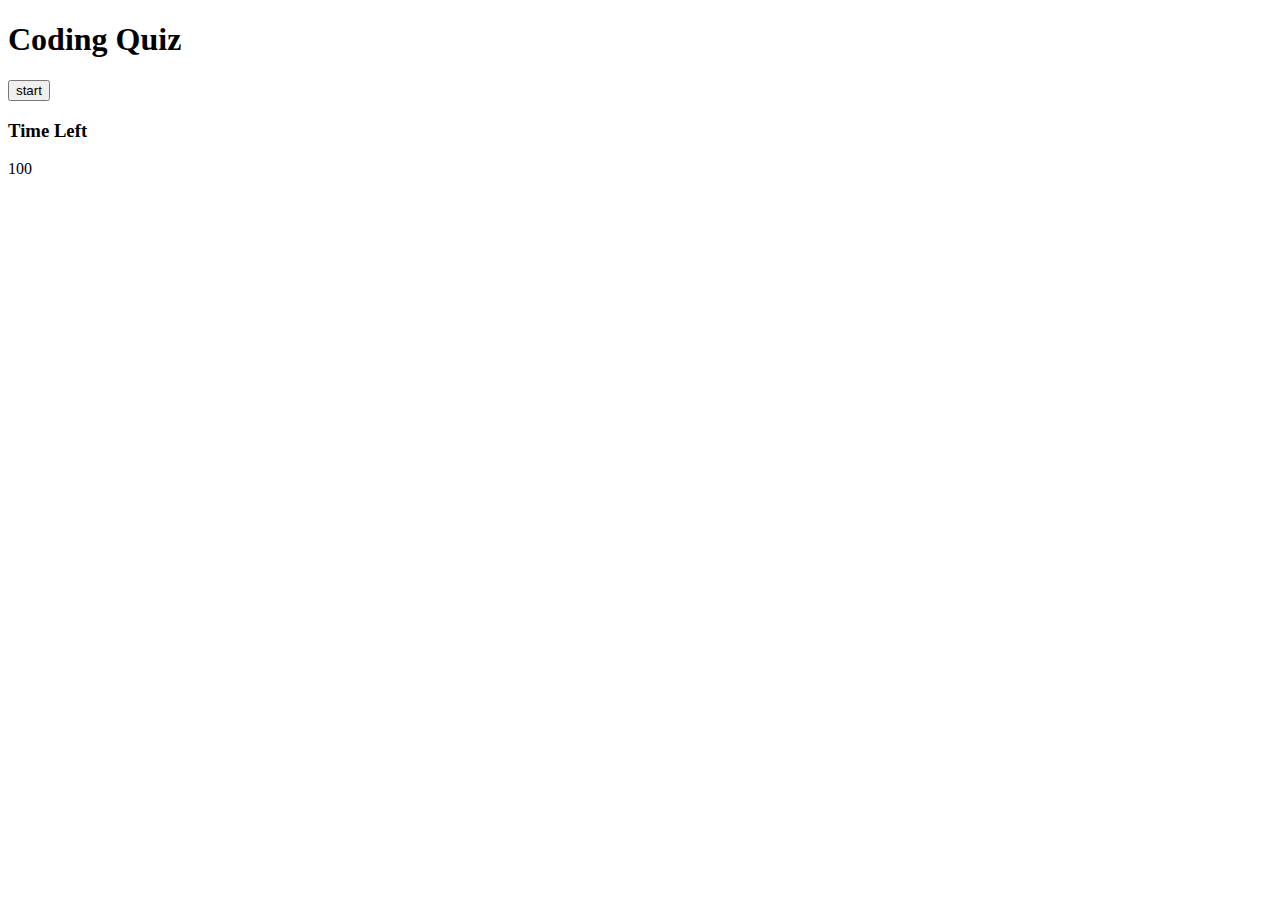
==== index.html @ a5f9d310 "HW$%" ====
<!DOCTYPE html>
<html lang="en">
<head>
    <meta charset="UTF-8">
    <meta http-equiv="X-UA-Compatible" content="IE=edge">
    <meta name="viewport" content="width=device-width, initial-scale=1.0">
    <title>Code Quiz</title>
    <link rel="stylesheet" href="style.css">
    <style>
        .hide {
            display: none;
        }
    </style>

</head>
<body>
    <div class="wrapper">
        <div class="container">
            <div class="card-contents start-screen">
                <h1> Coding Quiz </h1>
                <button id="start-button">start</button>
                <!-- <button id="next">next</button> -->
            </div>

            <div id="questions" class="hide">
                <h2 id="questionTitle"> whats your favorite color</h2>
                <!-- add the click button -->
                <div id="choices">
                </div>                
            </div>

            <div id="endScreen" class="hide">
                <h2>Quiz Over</h2>
                <p>Your final score is <span id="finalScore"></span></p>
                <p>
                    Enter your initials <input type="text" id="initials" max="3"/>
                    <button id="submit">Submit</button>
                </p>    
                
                <!-- <div id="highScores" class="highScores">
                    <h3> High Scores</h3>
                    <form method="POST">
                        <label for ="addScore"> Scores</label>
                        <input type="number" name ="addScore" id ="addScore">
                    </form>
                    <p> </p>

                </div> -->
                

            </div>

      

            
        </div>
    
    </div>
    <div class ="timer">
        <h3>Time Left</h3>  
        <div id="countdown">    
         <div id="time left">100</div>
        </div>  

    </div>



    <script src="codeQuiz.js"></script>
</body>
</html>
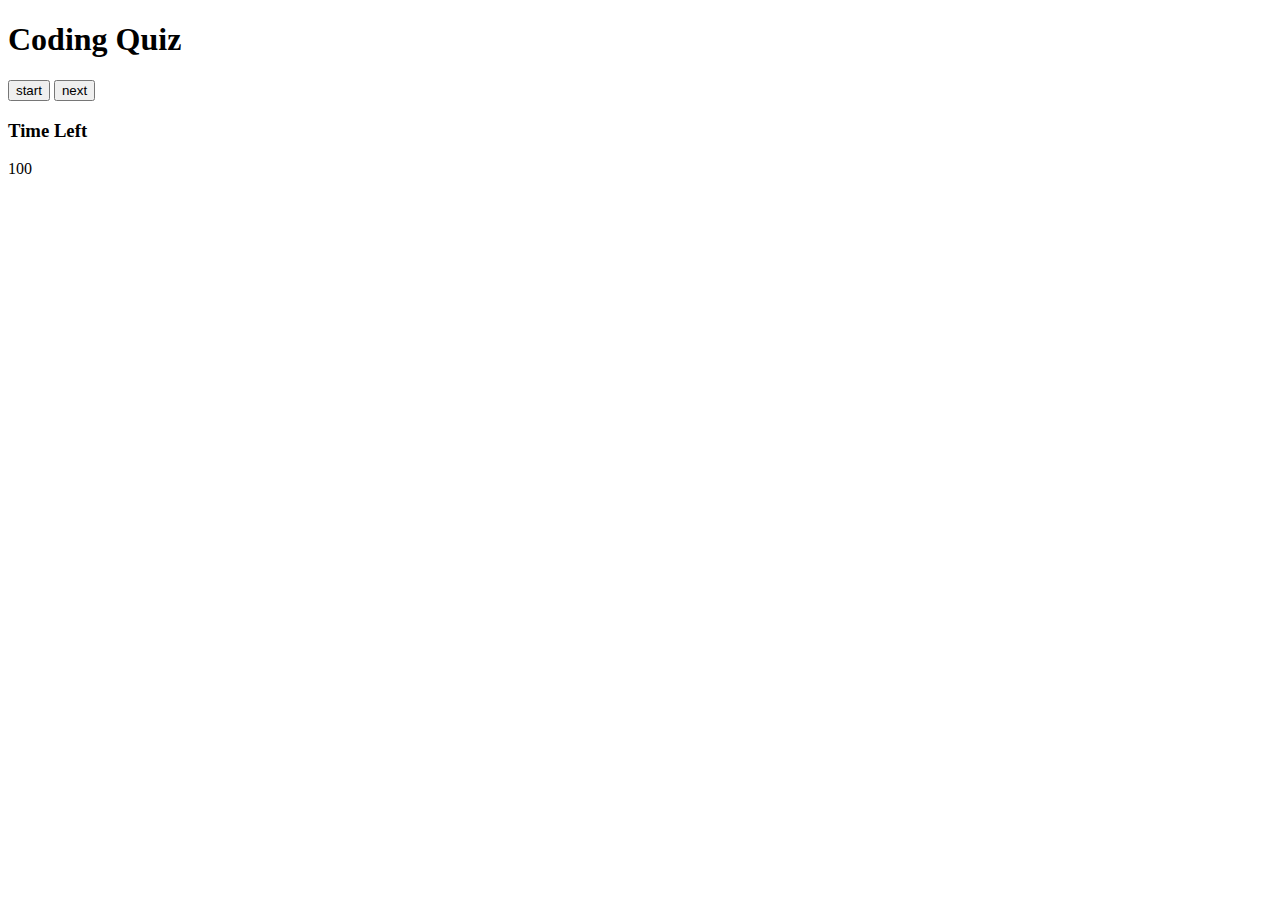
==== commit c8290c54: "hw4" ====
--- a/index.html
+++ b/index.html
@@ -18,35 +18,28 @@
         <div class="container">
             <div class="card-contents start-screen">
                 <h1> Coding Quiz </h1>
-                <button id="start-button">start</button>
-                <!-- <button id="next">next</button> -->
+                <button id="start-button" class="start-button button"> start</button>
+                <button id="next-button" class="next-button button">next</button>
             </div>
 
             <div id="questions" class="hide">
-                <h2 id="questionTitle"> whats your favorite color</h2>
+                <h2 id="questionTitle">Questions </h2>
                 <!-- add the click button -->
-                <div id="choices">
+                <div id="choices" class="choices-btn">
+                    <!-- <button class ="button">Answer1</button>
+                    <button class ="button">Answer2</button>
+                    <button class ="button">Answer3</button>
+                    <button class ="button">Answer4</button> -->
                 </div>                
             </div>
 
             <div id="endScreen" class="hide">
                 <h2>Quiz Over</h2>
                 <p>Your final score is <span id="finalScore"></span></p>
-                <p>
+                  <p>
                     Enter your initials <input type="text" id="initials" max="3"/>
                     <button id="submit">Submit</button>
-                </p>    
-                
-                <!-- <div id="highScores" class="highScores">
-                    <h3> High Scores</h3>
-                    <form method="POST">
-                        <label for ="addScore"> Scores</label>
-                        <input type="number" name ="addScore" id ="addScore">
-                    </form>
-                    <p> </p>
-
-                </div> -->
-                
+                  </p>    
 
             </div>
 
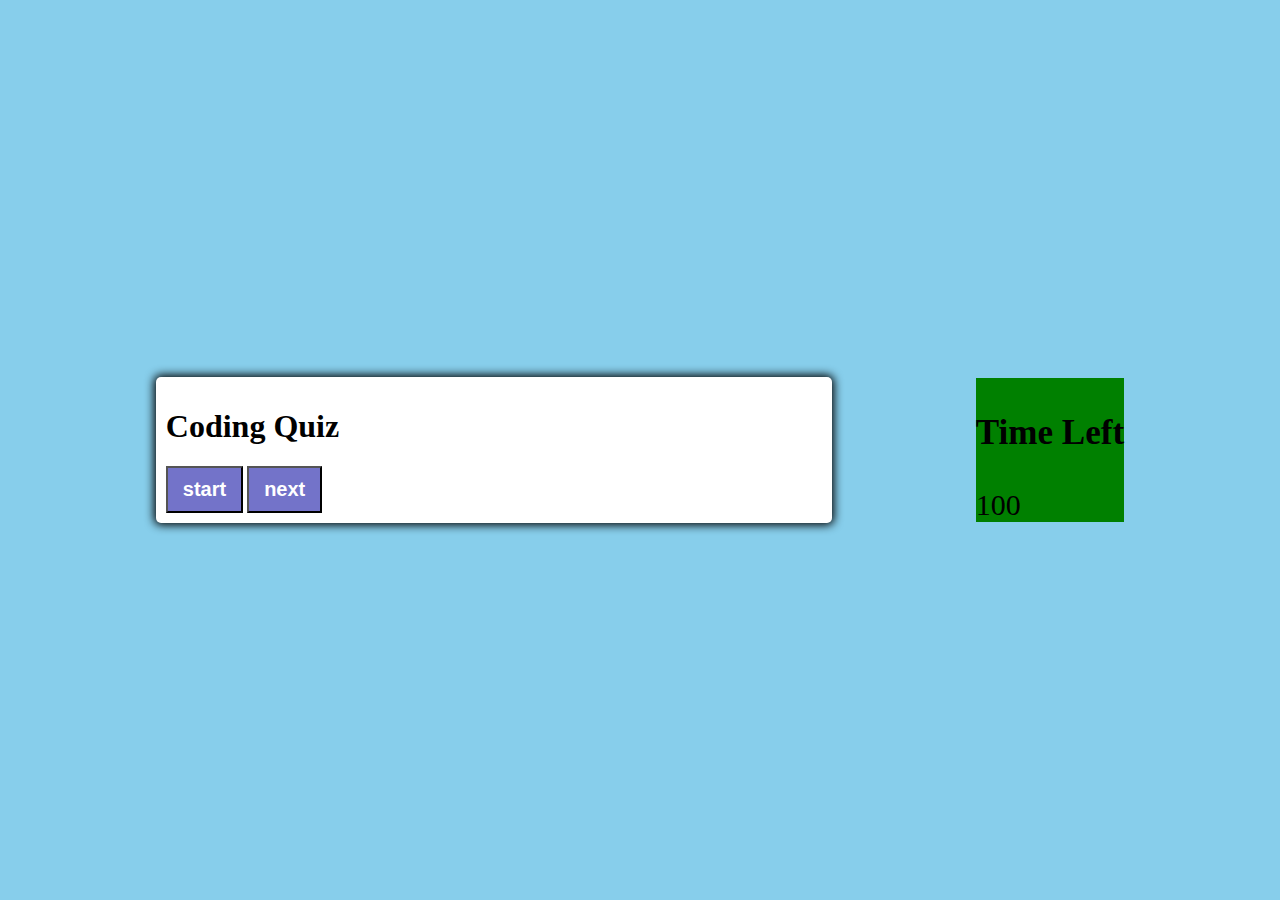
==== commit 6165fc81: "hw4" ====
--- a/index.html
+++ b/index.html
@@ -49,16 +49,19 @@
         </div>
     
     </div>
-    <div class ="timer">
-        <h3>Time Left</h3>  
-        <div id="countdown">    
-         <div id="time left">100</div>
-        </div>  
-
+    
+    <div class ="timer-container">
+        <div class ="timer">
+          <h3>Time Left</h3>  
+          <div id="countdown">    
+                <div id="time left">100</div>
+           </div>  
+        </div>
     </div>
 
 
 
     <script src="codeQuiz.js"></script>
+    
 </body>
 </html>--- a/style.css
+++ b/style.css
@@ -0,0 +1,51 @@
+/*  settings for the page*/
+body{
+    background-color: skyblue;
+    padding: 0;
+    margin: 0;
+    display: flex;
+    width: 100vw;
+    height: 100vh;
+    justify-content: center;
+    align-items: center;
+}
+/*  allows the start content to hide when quiz starts */
+.hide {
+    display: none;
+}
+
+/*container for all the content  */
+/* width of the page will be 800px, max with set at 80% so it doesnt over flow*/
+.container{
+    width: 800px;
+    max-width: 80%;
+    background-color: white;
+    border-radius: 5px;
+    padding: 10px;
+    box-shadow: 0 0 10px 2px;
+} 
+
+/*  sit questions in the grid style. */
+.choices-btn{
+    display: grid;
+    gap: 20px;
+    border-radius: 5px;
+}
+.button{
+    background-color: rgb(115, 115, 201);
+    outline: none;
+    padding: 10px 15px;
+    color: white;
+}
+.button:hover {
+    border-color: black;
+}
+.start-button, .next-button{
+    font-size: 20px;
+    font-weight: bold
+}
+
+.timer-container{
+    background-color: green;
+    font-size: 30px;
+}
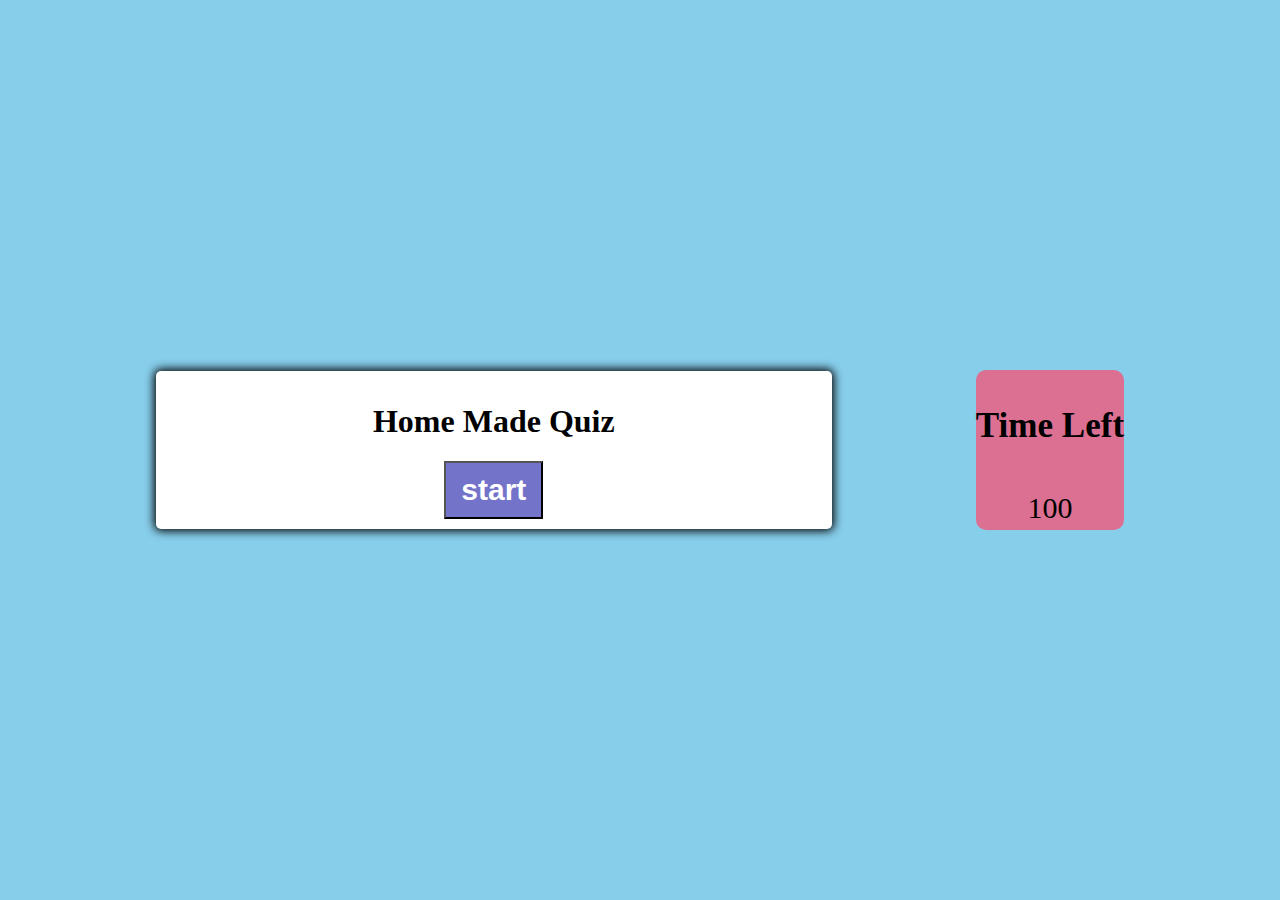
==== commit cd578cdc: "hw4" ====
--- a/index.html
+++ b/index.html
@@ -17,20 +17,17 @@
     <div class="wrapper">
         <div class="container">
             <div class="card-contents start-screen">
-                <h1> Coding Quiz </h1>
-                <button id="start-button" class="start-button button"> start</button>
-                <button id="next-button" class="next-button button">next</button>
+                <h1> Home Made Quiz </h1>
+                <div id="start">
+                  <button id="start-button" class="start-button button"> start</button>
+                  <!-- <button id="next-button" class="next-button button">next</button> -->
+                </div>
             </div>
 
             <div id="questions" class="hide">
                 <h2 id="questionTitle">Questions </h2>
                 <!-- add the click button -->
-                <div id="choices" class="choices-btn">
-                    <!-- <button class ="button">Answer1</button>
-                    <button class ="button">Answer2</button>
-                    <button class ="button">Answer3</button>
-                    <button class ="button">Answer4</button> -->
-                </div>                
+                <div id="choices" class="choices-btn"></div>             
             </div>
 
             <div id="endScreen" class="hide">
@@ -44,7 +41,7 @@
             </div>
 
       
-
+          
             
         </div>
     
@@ -54,7 +51,7 @@
         <div class ="timer">
           <h3>Time Left</h3>  
           <div id="countdown">    
-                <div id="time left">100</div>
+                <div id="time-left">100</div>
            </div>  
         </div>
     </div>
@@ -62,6 +59,6 @@
 
 
     <script src="codeQuiz.js"></script>
-    
+
 </body>
 </html>--- a/style.css
+++ b/style.css
@@ -24,28 +24,114 @@
     padding: 10px;
     box-shadow: 0 0 10px 2px;
 } 
+h1{
+    display: flex;
+    justify-content: center;
+    align-items: center;
+}
+#start{
+    display: flex;
+    align-items: center;
+    justify-content: center;
+}
 
 /*  sit questions in the grid style. */
 .choices-btn{
     display: grid;
     gap: 20px;
     border-radius: 5px;
+    
 }
 .button{
     background-color: rgb(115, 115, 201);
     outline: none;
     padding: 10px 15px;
     color: white;
+    cursor: pointer;
+
+   
+  
 }
 .button:hover {
     border-color: black;
+   
 }
 .start-button, .next-button{
-    font-size: 20px;
-    font-weight: bold
+  
+    font-size: 30px;
+    font-weight: bold;
+
+  
+    
 }
 
+/*  styles for timer and its contents */
 .timer-container{
-    background-color: green;
+    background-color:palevioletred;
     font-size: 30px;
+    border-radius: 10px;
 }
+#time-left{
+    display: flex;
+    justify-content: center;
+    align-items: center;
+    padding-top: 10px;
+    margin-bottom: 5px;
+    /* box-shadow: 0 0 1px 1px; */
+
+    
+}
+
+
+
+/* Scores CSS */
+.scores-container{
+    width:800px;
+    max-width: 80%;
+    background-color: white;
+    border-radius: 5px;
+    padding: 10px;
+    box-shadow: 0 0 10px 2px;
+
+}
+
+#highScores{
+display: flex;
+justify-content: center;
+align-items: center;
+box-shadow: 0 0 10px 5px;
+background-color: violet;
+
+}
+
+#highscoresList{
+    display: block;
+    justify-content: center;
+    align-items: center;
+ 
+
+}
+#go-home{
+    border-radius: 20px;
+    
+    
+}
+
+.home-btn{
+    display: flex;
+    justify-content: center;
+    align-items: center;
+    font-size: 20px;
+
+}
+.flex-center{
+    justify-content: center;
+    align-items: center;
+}
+.flex-column{
+    justify-content: center;
+    align-items: center;
+}
+
+
+
